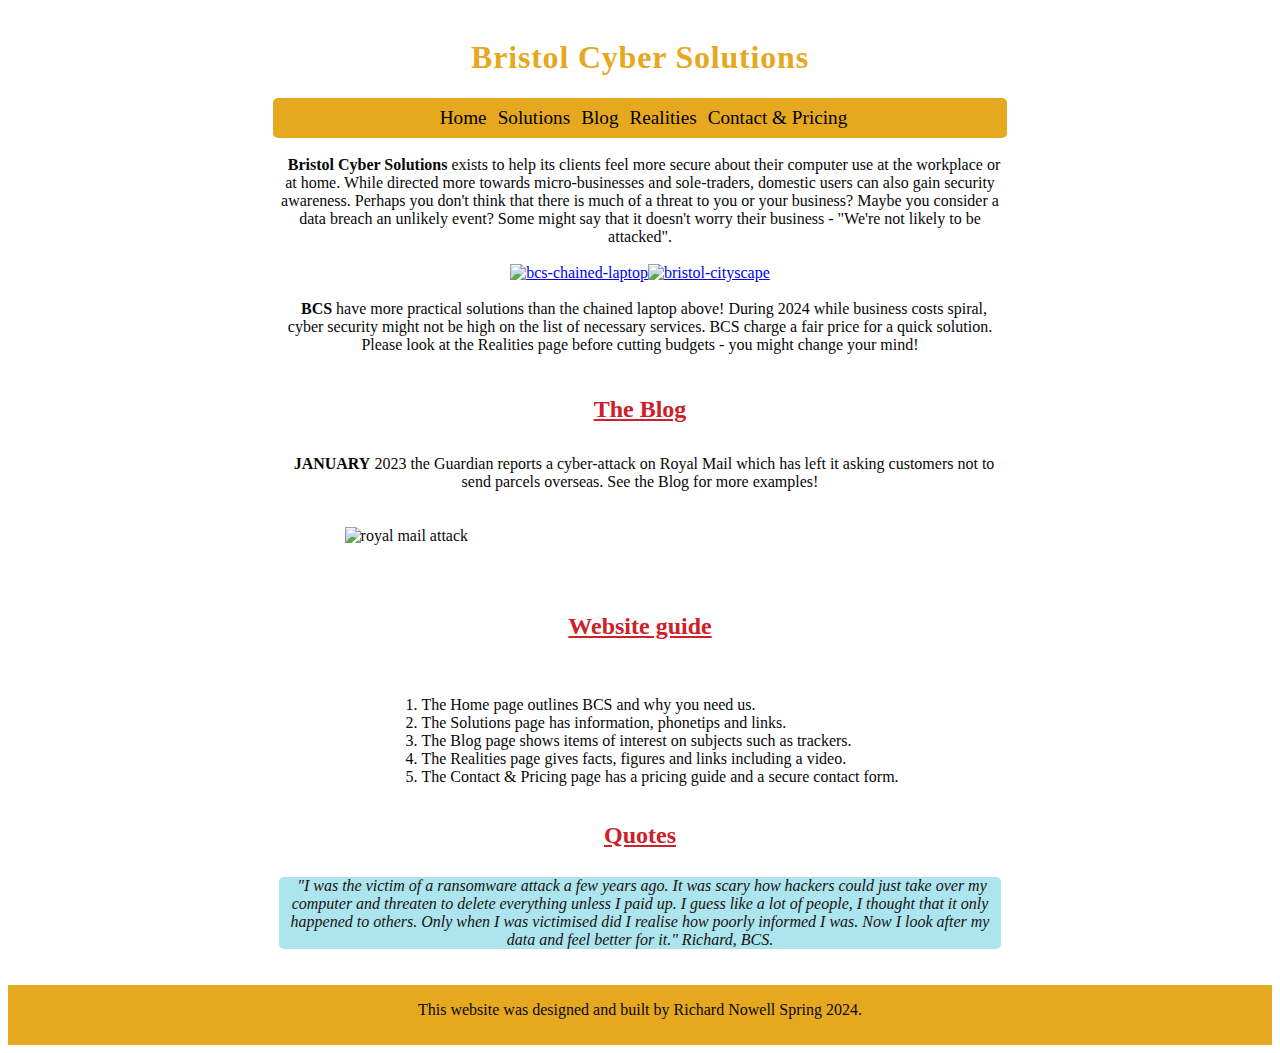
==== index.html @ e08a200f "comments" ====
<!doctype html>
<html class="" lang="en-GB">
    <!-- start of head -->
    <head>
        <meta charset="utf-8">
        <meta name="viewport" content="width=device-width, initial-scale=1.0">
        <meta name="keywords" content="advice, bristol, cyber, micro-business, reasonable, safety, security, soletrader, solutions, stokes croft">
        <meta name="description" content="bristol cyber solutions for your security needs">
        <meta name="author" content="richard j.w. nowell">
        <meta http-equiv="X-UA-Compatible" content="ie=edge">
        <title>Bristol Cyber Solutions | Here for your security needs</title>
        <link rel="preload" as="image" href="https://www.bristolcybersolutions.co.uk/uploads/1/4/4/2/144286628/bcs-background_orig.jpg">
        <link rel="preload" as="image" href="https://www.bristolcybersolutions.co.uk/uploads/1/4/4/2/144286628/bcs-main-image-29may_orig.jpg">
        <link rel="preload" as="image" href="https://www.bristolcybersolutions.co.uk/uploads/1/4/4/2/144286628/bristol-cityscape_orig.jpg">
        <link href="https://fonts.googleapis.com/css2?family=Roboto:wght@400;500;600;700&display=swap" rel="stylesheet">
        <link rel="stylesheet" href="https://cdn.jsdelivr.net/npm/bootstrap@5.2.3/dist/css/bootstrap.min.css" integrity="sha384-rbsA2VBKQhggwzxH7pPCaAqO46MgnOM80zW1RWuH61DGLwZJEdK2Kadq2F9CUG65" crossorigin="anonymous">
        <link rel="stylesheet" href="https://use.fontawesome.com/releases/v5.6.3/css/all.css" integrity="sha384-UHRtZLI+pbxtHCWp1t77Bi1L4ZtiqrqD80Kn4Z8NTSRyMA2Fd33n5dQ8lWUE00s/" crossorigin="anonymous">
        <link rel="stylesheet" href="assets/css/style.css" type="text/css">
    </head>
    <!-- end of head -->
    <!-- start of body -->
    <body>
        <header>
            <!-- main title -->
            <div class="header">
                <h1>Bristol Cyber Solutions</h1>
            </div>
            <!-- end of title -->
            <!-- menu -->
            <nav>
                <ul>
                    <li>
                        <a href="index.html">Home </a>
                    </li>
                    <li>
                        <a href="solutions.html">Solutions </a>
                    </li>
                    <li>
                        <a href="blog.html">Blog </a>
                    </li>
                    <li>
                        <a href="realities.html">Realities </a>
                    </li>
                    <li>
                        <a href="contact_and_pricing.html">Contact & Pricing </a>
                    </li>
                </ul>
            </nav>
            <!-- end of menu -->
        </header>
        <br>
        <!-- start of first paragraph -->
        <main>
            <div>
                <p>
                    <i class="fa fa-thumbs-up" aria-hidden="true"></i>&nbsp; <strong>Bristol Cyber Solutions</strong> exists to help its clients feel more secure about their computer use at the workplace or at home. While directed more towards micro-businesses and sole-traders, domestic users can also gain security awareness. Perhaps you don't think that there is much of a threat to you or your business? Maybe you consider a data breach an unlikely event? Some might say that it doesn't worry their business - "We're not likely to be attacked".
                </p>
                <br>
                <!-- main images -->
                <section>
                    <div>
                        <div class="flex-container">
                            <a href="https://www.bristolcybersolutions.co.uk/uploads/1/4/4/2/144286628/bcs-main-image-29may_orig.jpg">
                                <img src="https://www.bristolcybersolutions.co.uk/uploads/1/4/4/2/144286628/bcs-main-image-29may_orig.jpg" id="bcs-chained-laptop" title="bcs-chained-laptop" alt="bcs-chained-laptop">
                            </a>
                            <a href="https://www.bristolcybersolutions.co.uk/uploads/1/4/4/2/144286628/bristol-cityscape_orig.jpg">
                                <img src="https://www.bristolcybersolutions.co.uk/uploads/1/4/4/2/144286628/bristol-cityscape_orig.jpg" id="bristol-cityscape" title="bristol-cityscape" alt="bristol-cityscape">
                            </a>
                        </div>
                    </div>
                </section>
                <br>
                <!-- end of main images -->
                <!-- end of first paragraph -->
                <!-- beginning of second paragraph -->
                <p>
                    <i class="fa fa-thumbs-up" aria-hidden="true"></i>&nbsp; <strong>BCS</strong> have more practical solutions than the chained laptop above! During 2024 while business costs spiral, cyber security might not be high on the list of necessary services. BCS charge a fair price for a quick solution. Please look at the Realities page before cutting budgets - you might change your mind!
                </p>
            </div>
            <br>
            <!-- blog taster -->
            <section>
                <h3 id="solutions_h3">
                    <u>The Blog</u>
                </h3>
                <div class="line_padding"></div>
                <div>
                    <p>
                        <i class="fa fa-comment" aria-hidden="true"></i>&nbsp; <strong>JANUARY</strong> 2023 the Guardian reports a cyber-attack on Royal Mail which has left it asking customers not to send parcels overseas. See the Blog for more examples!
                    </p>
                </div>
                <div class="blog">
                    <figure class="figure">
                        <img loading="lazy" src="https://www.bristolcybersolutions.co.uk/uploads/1/4/4/2/144286628/bcs-royalmailattack_orig.jpg" class="figure-img img-fluid rounded" title="royal mail attack" width="350" height="117" alt="royal mail attack">
                    </figure>
                </div>
            </section>
            <!-- end of blog taster  -->
            <!-- website guide -->
            <section>
                <h4 id="solutions_h4">
                    <u>Website guide</u>
                </h4>
                <div class="line_padding"></div>
                <div class="flex-container">
                    <ol>
                        <li>The Home page outlines BCS and why you need us. </li>
                        <li>The Solutions page has information, phonetips and links. </li>
                        <li>The Blog page shows items of interest on subjects such as trackers. </li>
                        <li>The Realities page gives facts, figures and links including a video. </li>
                        <li>The Contact & Pricing page has a pricing guide and a secure contact form. </li>
                    </ol>
                </div>
            </section>
            <!-- end of website guide -->
            <!-- quotes -->
            <section>
                <h2 id="solutions_h2">
                    <u>Quotes</u>
                </h2>
                <div class="line_padding"></div>
                <div class="container">
                    <i class="fa fa-exclamation-triangle" aria-hidden="true"></i>&nbsp;"I was the victim of a ransomware attack a few years ago. It was scary how hackers could just take over my computer and threaten to delete everything unless I paid up. I guess like a lot of people, I thought that it only happened to others. Only when I was victimised did I realise how poorly informed I was. Now I look after my data and feel better for it." Richard, BCS.
                </div>
            </section>
            <!-- website credit -->
        </main>
        <br>
        <br>
        <footer class="footer">
            <div id="websitecredit" aria-hidden="true">
                <p>This website was designed and built by Richard Nowell Spring 2024.</p>
            </div>
            <br>
        </footer>
    </body>
</html>
<!-- end -->
---- assets/css/style.css ----
/*------------------------------------------------start */

body {
    background-attachment: fixed;
    background-image: url(https://www.bristolcybersolutions.co.uk/uploads/1/4/4/2/144286628/bcs-background_orig.jpg);
    background-position: center center;
    background-repeat: no-repeat;
    background-size: cover;
    color: #080808;
    font-size: 1rem;
}

p {
    margin: auto;
    text-align: center;
    width: 88%;
}

/*------------------------------------------------header */

.header {
    color: #e6a81f;
    font-weight: 700;
    letter-spacing: 0.05rem;
    padding-top: 0.625rem;
    text-align: center;
}

/*------------------------------------------menu */

nav a {
    color: #010203;
    display: block;
    text-decoration: none;
}

nav a:hover {
    background-color: #010203;
    color: #e6a81f;
}

nav li {
    display: inline-block;
    font-size: 1.2rem;
    font-weight: 500;
    height: 2.5rem;
    line-height: 2.5rem;
    margin-left: 0.4375rem;
}

nav ul {
    background-color: #e6a81f;
    border-radius: 0.3125rem;
    list-style: none;
    margin: auto;
    padding: 0;
    text-align: center;
}

/*----------------------------------flexibles */

.container {
    background-color: #ace5ee;
    border-radius: 0.3125rem;
    color: #1a1110;
    font-style: italic;
    font-weight: 400;
    margin: auto;
    padding-left: 0.4375rem;
    padding-right: 0.4375rem;
    position: static;
    text-align: center;
}

.flex-container {
    display: flex;
    flex-flow: row wrap;
    justify-content: center;
    align-items: center;
}

.flex-container > div {
    margin: 0.4rem;
    padding: 1.2rem;
}

/*-------------------------------------homepage */

#bcs-chained-laptop {
    height: 16.4375rem;
    width: 21.875rem;
}

#bristol-cityscape {
    height: 16.4375rem;
    width: 21.875rem;
}

#solutions_h4 {
    color: #ce2029;
    font-size: 1.5rem;
    font-weight: 700;
    text-align: center;
}

#websitecredit {
    font-size: 1rem;
    padding-bottom: 0.5rem;
    padding-top: 1rem;
    text-align: center;
}

/*----------------------------------solutions */

#mobileattack {
    padding-left: 0.3125rem;
    padding-right: 0.3125rem;
    position: static;
    text-align: center;
}

#phonedanger {
    color: #ce2029;
}

.phonetips {
    margin: auto;
    padding-right: 0.625rem;
}

#solutions_h2 {
    color: #ce2029;
    font-size: 1.5rem;
    font-weight: 700;
    text-align: center;
}

#solutions_h3 {
    color: #ce2029;
    font-size: 1.5rem;
    font-weight: 700;
    text-align: center;
}

/*-------------------------------blog */

.blog {
    padding: 1.25rem 0.625rem 1.25rem 0.625rem;
    position: static;
    text-align: center;
}

.figure-caption {
    color: #010203;
    font-size: 1rem;
    margin: auto;
}

/*------------------------------------realities */

#data_breach_guide {
    position: static;
    text-align: center;
}

.facts {
    margin: auto;
    padding-right: 0.625rem;
}

.threats {
    color: #010203;
    font-weight: 500;
    margin: auto;
    position: static;
}

.threats a:hover {
    background-color: #acacac;
    color: #010203;
}

/*------------------------------contacts */

.contacts {
    margin: auto;
    width: 52%;
}

.contact_container {
    border-radius: 0.625rem;
    margin: auto;
    padding: 0.625rem;
}

#contact_here {
    font-weight: 700;
    font-size: 1.3rem;
}

#dividing_line {
    text-align: center;
    background-color: #fefdfa;
    height: 0.125rem;
    width: 52%;
}

.line_padding {
    padding-bottom: 8px;
}

/*------------------------------------footer */

.footer {
    background-color: #e6a81f;
    min-height: 3rem;
}

/*--------------------------------------jotform */

#JotFormIFrame-231864072231349 {
    min-width: 100%;
    max-width: 100%;
    height: 33.6875rem;
    border: none;
}

/*--------------------------------------media queries */

@media only screen and (min-width: 37.5625rem) {
    .contact_container,
    .container,
    .facts,
    .figure,
    .phonetips,
    .threats {
        width: 56%;
    }
}
@media only screen and (min-width: 37.5625rem) {
    nav ul,
    p {
        width: 58%;
    }
}
/*----------------------------------------------end */
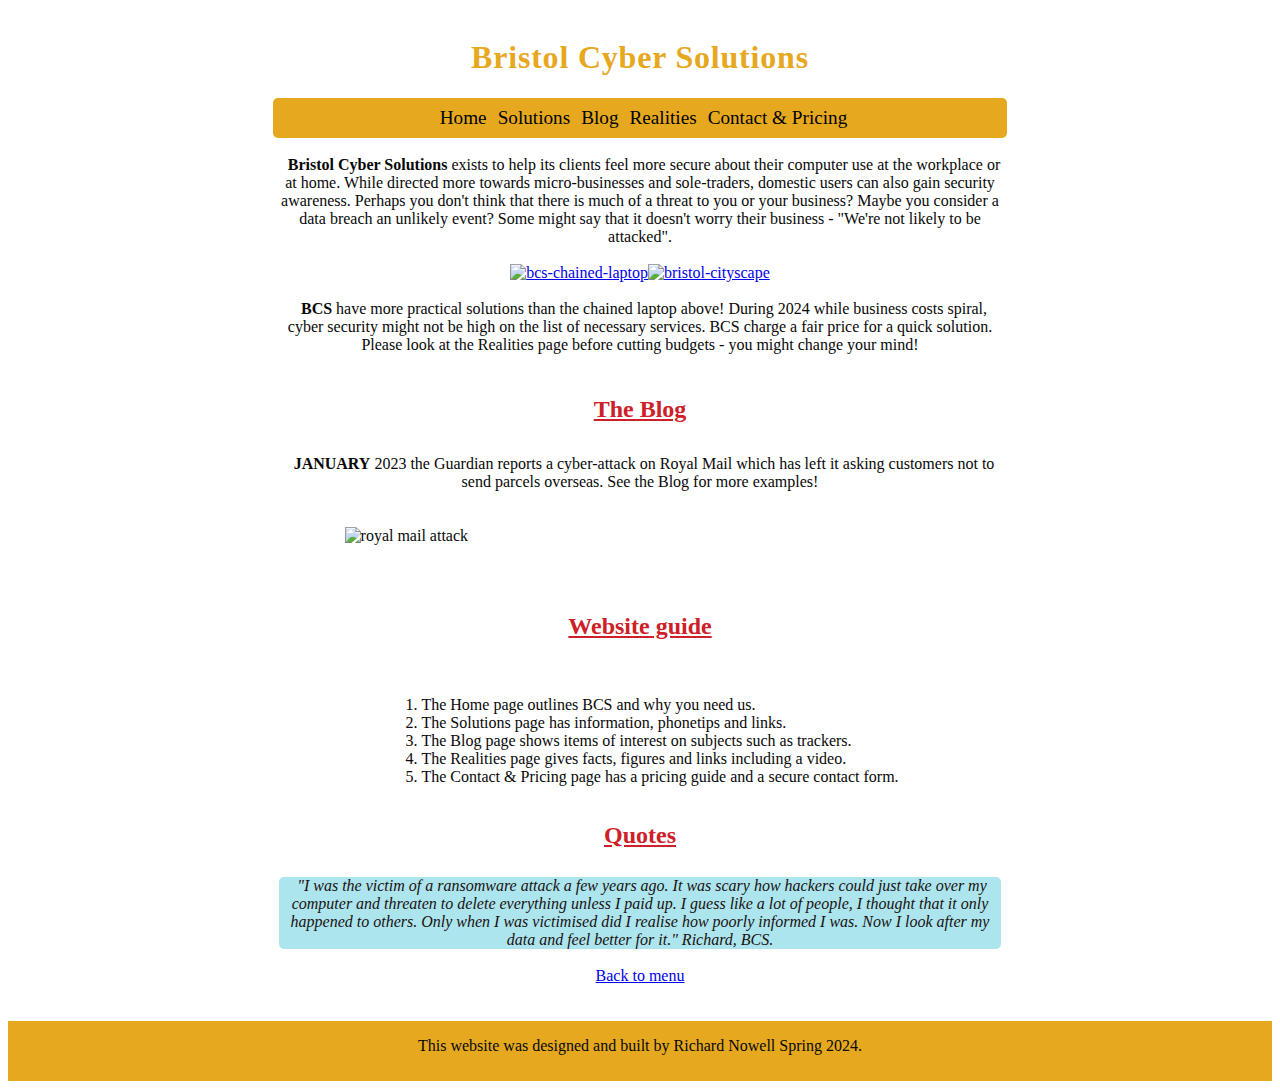
==== commit 57fcad51: "added back to menu button" ====
--- a/index.html
+++ b/index.html
@@ -10,8 +10,8 @@
         <meta http-equiv="X-UA-Compatible" content="ie=edge">
         <title>Bristol Cyber Solutions | Here for your security needs</title>
         <link rel="preload" as="image" href="https://www.bristolcybersolutions.co.uk/uploads/1/4/4/2/144286628/bcs-background_orig.jpg">
-        <link rel="preload" as="image" href="https://www.bristolcybersolutions.co.uk/uploads/1/4/4/2/144286628/bcs-main-image-29may_orig.jpg">
-        <link rel="preload" as="image" href="https://www.bristolcybersolutions.co.uk/uploads/1/4/4/2/144286628/bristol-cityscape_orig.jpg">
+        <link rel="preload" as="image" href="https://www.bristolcybersolutions.co.uk/uploads/1/4/4/2/144286628/bcs-first-image-june10-comp_orig.jpg">
+        <link rel="preload" as="image" href="https://www.bristolcybersolutions.co.uk/uploads/1/4/4/2/144286628/bcs-second-image-june10-comp_orig.jpg">
         <link href="https://fonts.googleapis.com/css2?family=Roboto:wght@400;500;600;700&display=swap" rel="stylesheet">
         <link rel="stylesheet" href="https://cdn.jsdelivr.net/npm/bootstrap@5.2.3/dist/css/bootstrap.min.css" integrity="sha384-rbsA2VBKQhggwzxH7pPCaAqO46MgnOM80zW1RWuH61DGLwZJEdK2Kadq2F9CUG65" crossorigin="anonymous">
         <link rel="stylesheet" href="https://use.fontawesome.com/releases/v5.6.3/css/all.css" integrity="sha384-UHRtZLI+pbxtHCWp1t77Bi1L4ZtiqrqD80Kn4Z8NTSRyMA2Fd33n5dQ8lWUE00s/" crossorigin="anonymous">
@@ -60,11 +60,11 @@
                 <section>
                     <div>
                         <div class="flex-container">
-                            <a href="https://www.bristolcybersolutions.co.uk/uploads/1/4/4/2/144286628/bcs-main-image-29may_orig.jpg">
-                                <img src="https://www.bristolcybersolutions.co.uk/uploads/1/4/4/2/144286628/bcs-main-image-29may_orig.jpg" id="bcs-chained-laptop" title="bcs-chained-laptop" alt="bcs-chained-laptop">
+                            <a href="https://www.bristolcybersolutions.co.uk/uploads/1/4/4/2/144286628/bcs-first-image-june10-comp_orig.jpg">
+                                <img src="https://www.bristolcybersolutions.co.uk/uploads/1/4/4/2/144286628/bcs-first-image-june10-comp_orig.jpg" id="bcs-chained-laptop" title="bcs-chained-laptop" alt="bcs-chained-laptop">
                             </a>
-                            <a href="https://www.bristolcybersolutions.co.uk/uploads/1/4/4/2/144286628/bristol-cityscape_orig.jpg">
-                                <img src="https://www.bristolcybersolutions.co.uk/uploads/1/4/4/2/144286628/bristol-cityscape_orig.jpg" id="bristol-cityscape" title="bristol-cityscape" alt="bristol-cityscape">
+                            <a href="https://www.bristolcybersolutions.co.uk/uploads/1/4/4/2/144286628/bcs-second-image-june10-comp_orig.jpg">
+                                <img src="https://www.bristolcybersolutions.co.uk/uploads/1/4/4/2/144286628/bcs-second-image-june10-comp_orig.jpg" id="bristol-cityscape" title="bristol-cityscape" alt="bristol-cityscape">
                             </a>
                         </div>
                     </div>
@@ -80,7 +80,7 @@
             <br>
             <!-- blog taster -->
             <section>
-                <h3 id="solutions_h3">
+                <h3 id="solutions_h2">
                     <u>The Blog</u>
                 </h3>
                 <div class="line_padding"></div>
@@ -98,7 +98,7 @@
             <!-- end of blog taster  -->
             <!-- website guide -->
             <section>
-                <h4 id="solutions_h4">
+                <h4 id="solutions_h3">
                     <u>Website guide</u>
                 </h4>
                 <div class="line_padding"></div>
@@ -115,7 +115,7 @@
             <!-- end of website guide -->
             <!-- quotes -->
             <section>
-                <h2 id="solutions_h2">
+                <h2 id="solutions_h4">
                     <u>Quotes</u>
                 </h2>
                 <div class="line_padding"></div>
@@ -123,6 +123,13 @@
                     <i class="fa fa-exclamation-triangle" aria-hidden="true"></i>&nbsp;"I was the victim of a ransomware attack a few years ago. It was scary how hackers could just take over my computer and threaten to delete everything unless I paid up. I guess like a lot of people, I thought that it only happened to others. Only when I was victimised did I realise how poorly informed I was. Now I look after my data and feel better for it." Richard, BCS.
                 </div>
             </section>
+            <!-- back to menu button -->
+            <br>
+            <div class="flex-container">
+                <a class="btn btn-success" href="https://richardjohnnowell.github.io/bristol_cyber_security/index.html" role="button" target="_blank" rel="noopener">Back to menu
+                </a>
+            </div>
+            <!-- end of back to menu button -->
             <!-- website credit -->
         </main>
         <br>
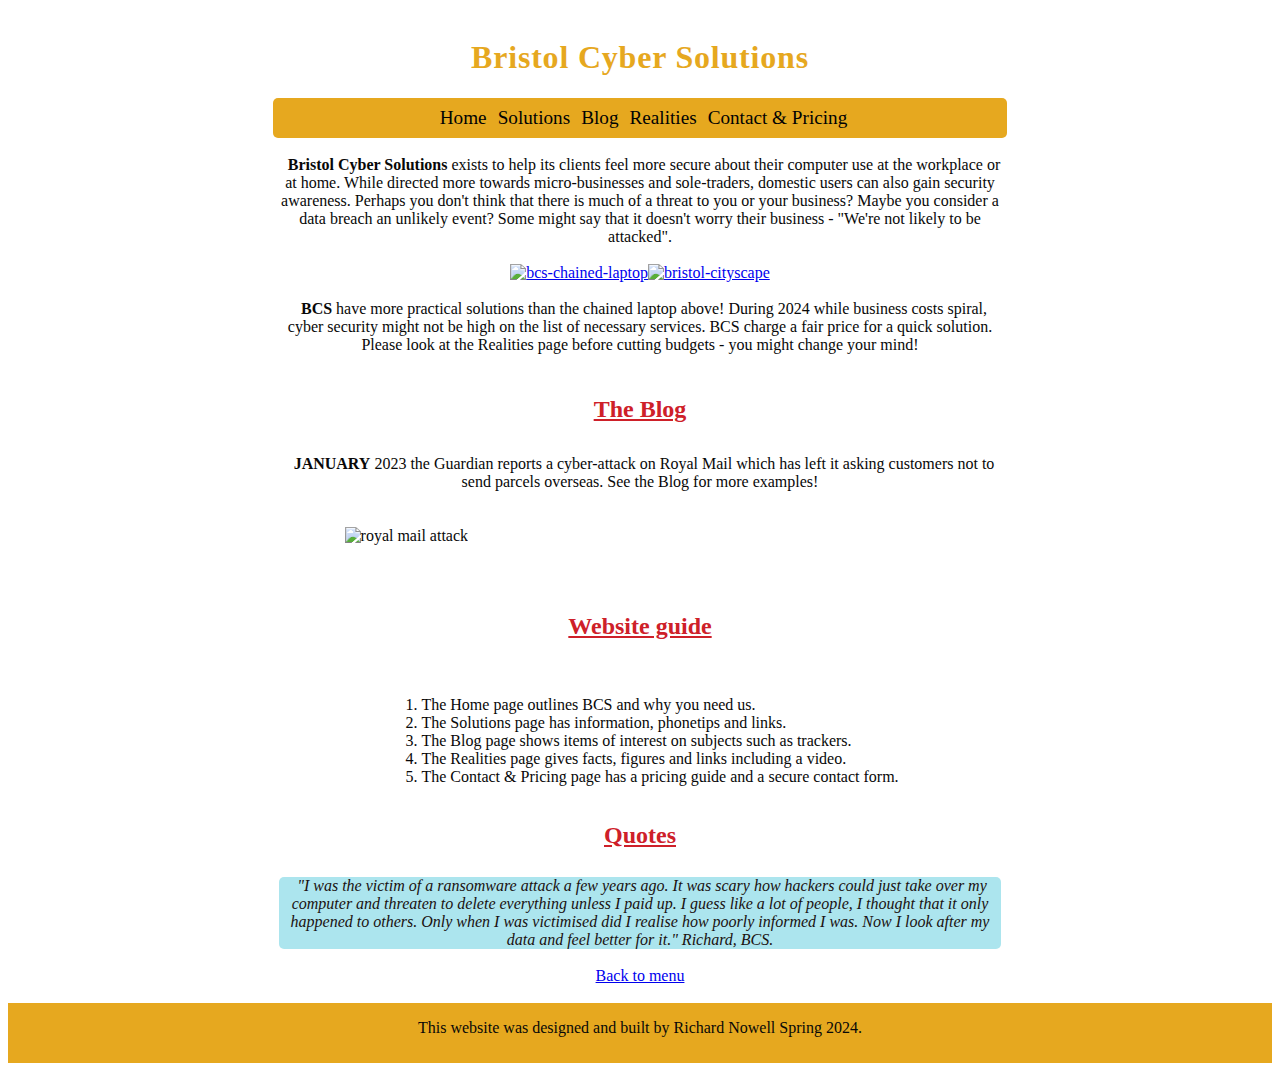
==== commit d2d0aad9: "line break" ====
--- a/index.html
+++ b/index.html
@@ -8,7 +8,6 @@
         <meta name="description" content="bristol cyber solutions for your security needs">
         <meta name="author" content="richard j.w. nowell">
         <meta http-equiv="X-UA-Compatible" content="ie=edge">
-        <title>Bristol Cyber Solutions | Here for your security needs</title>
         <link rel="preload" as="image" href="https://www.bristolcybersolutions.co.uk/uploads/1/4/4/2/144286628/bcs-background_orig.jpg">
         <link rel="preload" as="image" href="https://www.bristolcybersolutions.co.uk/uploads/1/4/4/2/144286628/bcs-first-image-june10-comp_orig.jpg">
         <link rel="preload" as="image" href="https://www.bristolcybersolutions.co.uk/uploads/1/4/4/2/144286628/bcs-second-image-june10-comp_orig.jpg">
@@ -16,6 +15,7 @@
         <link rel="stylesheet" href="https://cdn.jsdelivr.net/npm/bootstrap@5.2.3/dist/css/bootstrap.min.css" integrity="sha384-rbsA2VBKQhggwzxH7pPCaAqO46MgnOM80zW1RWuH61DGLwZJEdK2Kadq2F9CUG65" crossorigin="anonymous">
         <link rel="stylesheet" href="https://use.fontawesome.com/releases/v5.6.3/css/all.css" integrity="sha384-UHRtZLI+pbxtHCWp1t77Bi1L4ZtiqrqD80Kn4Z8NTSRyMA2Fd33n5dQ8lWUE00s/" crossorigin="anonymous">
         <link rel="stylesheet" href="assets/css/style.css" type="text/css">
+        <title>Bristol Cyber Solutions | Here for your security needs</title>
     </head>
     <!-- end of head -->
     <!-- start of body -->
@@ -133,12 +133,11 @@
             <!-- website credit -->
         </main>
         <br>
-        <br>
         <footer class="footer">
             <div id="websitecredit" aria-hidden="true">
                 <p>This website was designed and built by Richard Nowell Spring 2024.</p>
             </div>
-            <br>
+        <br>
         </footer>
     </body>
 </html>
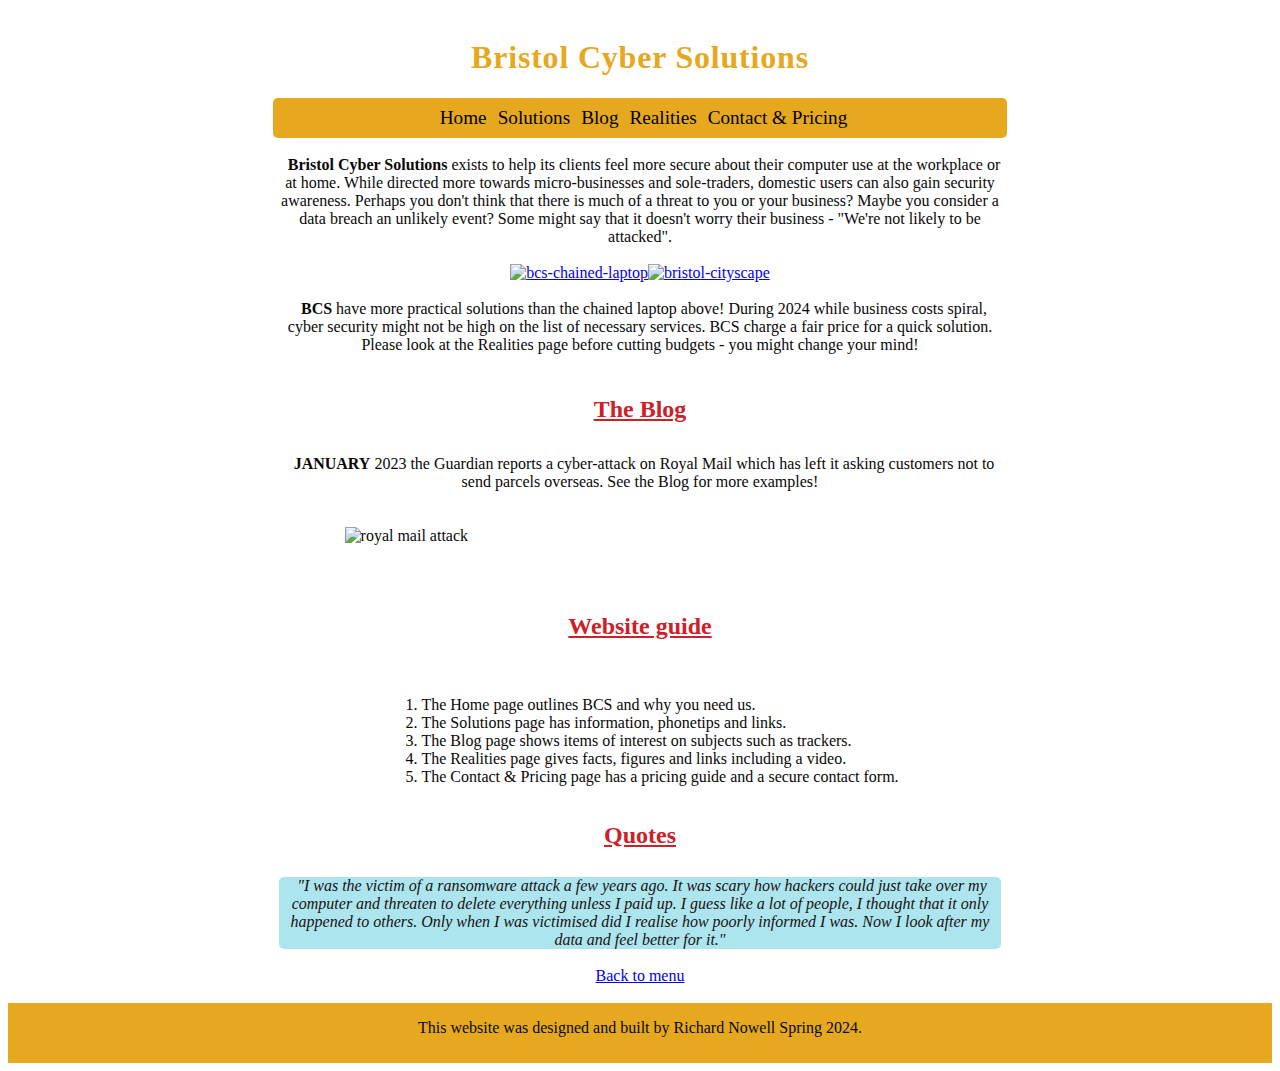
==== commit d8820932: "deleted quote names" ====
--- a/index.html
+++ b/index.html
@@ -120,14 +120,13 @@
                 </h2>
                 <div class="line_padding"></div>
                 <div class="container">
-                    <i class="fa fa-exclamation-triangle" aria-hidden="true"></i>&nbsp;"I was the victim of a ransomware attack a few years ago. It was scary how hackers could just take over my computer and threaten to delete everything unless I paid up. I guess like a lot of people, I thought that it only happened to others. Only when I was victimised did I realise how poorly informed I was. Now I look after my data and feel better for it." Richard, BCS.
+                    <i class="fa fa-exclamation-triangle" aria-hidden="true"></i>&nbsp;"I was the victim of a ransomware attack a few years ago. It was scary how hackers could just take over my computer and threaten to delete everything unless I paid up. I guess like a lot of people, I thought that it only happened to others. Only when I was victimised did I realise how poorly informed I was. Now I look after my data and feel better for it."
                 </div>
             </section>
             <!-- back to menu button -->
             <br>
             <div class="flex-container">
-                <a class="btn btn-success" href="https://richardjohnnowell.github.io/bristol_cyber_security/index.html" role="button" target="_blank" rel="noopener">Back to menu
-                </a>
+                <a class="btn btn-success" href="https://richardjohnnowell.github.io/bristol_cyber_security/index.html" role="button" target="_blank" rel="noopener">Back to menu </a>
             </div>
             <!-- end of back to menu button -->
             <!-- website credit -->
@@ -137,7 +136,7 @@
             <div id="websitecredit" aria-hidden="true">
                 <p>This website was designed and built by Richard Nowell Spring 2024.</p>
             </div>
-        <br>
+            <br>
         </footer>
     </body>
 </html>
